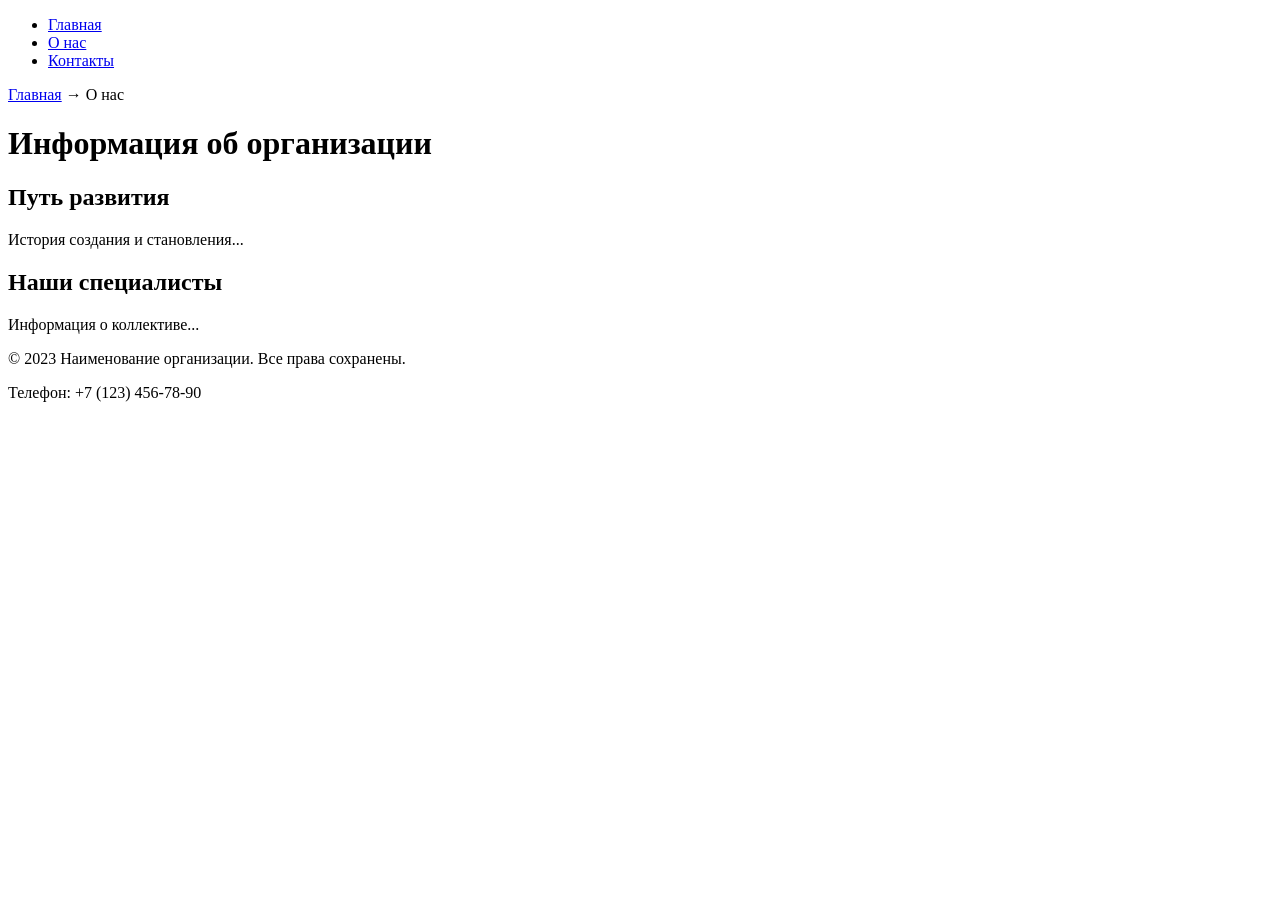
==== src/about.html @ c35b1557 "fix" ====
<!DOCTYPE html>
<html lang="ru">

<head>
     <meta charset="UTF-8">
     <meta name="viewport" content="width=device-width, initial-scale=1.0">
     <title>Мой первый проект</title>
     <link rel="icon" href="../assets/favicon.ico" type="image/x-icon">
     <title>О нас - Название вашего сайта</title>
     <meta name="description" content="Узнайте больше о нашей компании и истории">
</head>

<body>
     <header>
          <nav>
               <ul>
                    <li><a href="index.html">Главная</a></li>
                    <li><a href="about.html">О нас</a></li>
                    <li><a href="contact.html">Контакты</a></li>
               </ul>
          </nav>
     </header>

     <main>
          <!-- Простые "хлебные крошки" -->
          <nav aria-label="Хлебные крошки">
               <a href="index.html">Главная</a> →
               <span>О нас</span>
          </nav>

          <h1>Информация об организации</h1>
          <section>
               <h2>Путь развития</h2>
               <p>История создания и становления...</p>
          </section>
          <section>
               <h2>Наши специалисты</h2>
               <p>Информация о коллективе...</p>
          </section>
     </main>

     <footer>
          <p>&copy; 2023 Наименование организации. Все права сохранены.</p>
          <p>Телефон: +7 (123) 456-78-90</p>
     </footer>
</body>

</html>
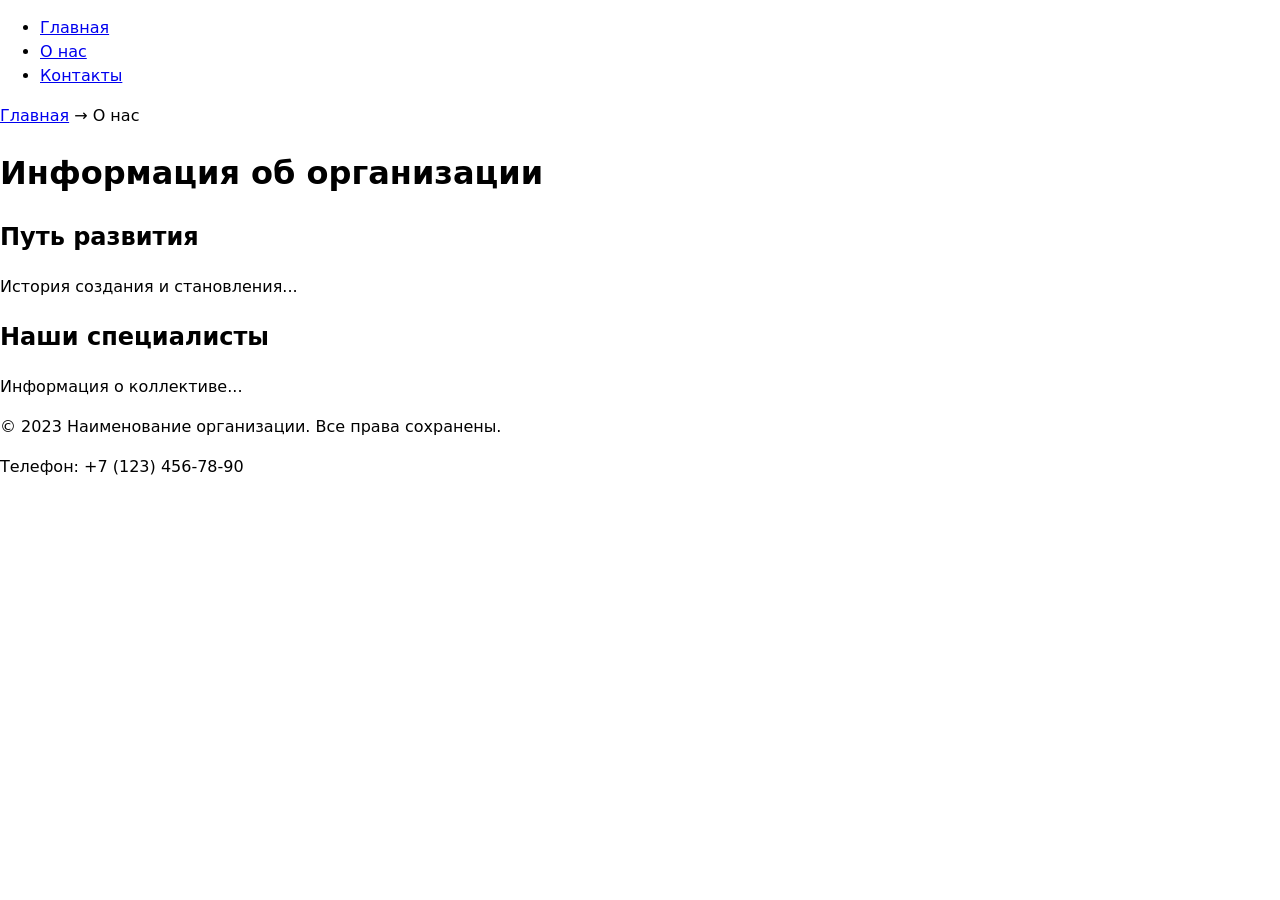
==== commit 680ef847: "feet: fix modal window" ====
--- a/src/about.html
+++ b/src/about.html
@@ -8,6 +8,7 @@
      <link rel="icon" href="../assets/favicon.ico" type="image/x-icon">
      <title>О нас - Название вашего сайта</title>
      <meta name="description" content="Узнайте больше о нашей компании и истории">
+     <link rel="stylesheet" href="../modals/styles.css">
 </head>
 
 <body>
@@ -16,7 +17,7 @@
                <ul>
                     <li><a href="index.html">Главная</a></li>
                     <li><a href="about.html">О нас</a></li>
-                    <li><a href="contact.html">Контакты</a></li>
+                    <li><a href="contacts.html">Контакты</a></li>
                </ul>
           </nav>
      </header>
--- a/modals/styles.css
+++ b/modals/styles.css
@@ -0,0 +1,80 @@
+dialog {
+  padding: 1.25rem;
+  border: none;
+  border-radius: 12px;
+}
+
+dialog::backdrop {
+  background: rgba(0, 0, 0, .5);
+}
+
+.form-actions {
+  display: flex;
+  gap: .5rem;
+  margin-top: 1rem;
+}
+
+/* БАЗА: читаемость и предсказуемость размеров */
+* {
+  box-sizing: border-box;
+}
+
+html,
+body {
+  margin: 0;
+  padding: 0;
+}
+
+body {
+  font-family: system-ui, -apple-system, "Segoe UI", Roboto, Arial,
+    sans-serif;
+  line-height: 1.5;
+}
+
+/* Формы: размеры, отступы, визуальный порядок */
+label {
+  display: block;
+  margin: 0.5rem 0 0.25rem;
+}
+
+input,
+select,
+textarea,
+button {
+  width: 100%;
+  max-width: 480px;
+  padding: .5rem .75rem;
+  border: 1px solid #c8c8c8;
+  border-radius: 8px;
+  background: #fff;
+}
+
+/* Кнопка по умолчанию */
+button,
+[type="submit"] {
+  background: #0a84ff;
+  color: #fff;
+  border: none;
+  cursor: pointer;
+}
+
+/* Состояния: клавиатура/мышь/ошибки */
+:where(input, select, textarea, button):focus-visible {
+  outline: 2px solid #0a84ff;
+  outline-offset: 2px;
+}
+
+button:hover {
+  filter: brightness(0.95);
+}
+
+:disabled,
+[aria-disabled="true"] {
+  opacity: .6;
+  cursor: not-allowed;
+}
+
+/* Подсветка ошибочных полей (установите aria-invalid="true") */
+[aria-invalid="true"] {
+  border-color: #b00020;
+}
